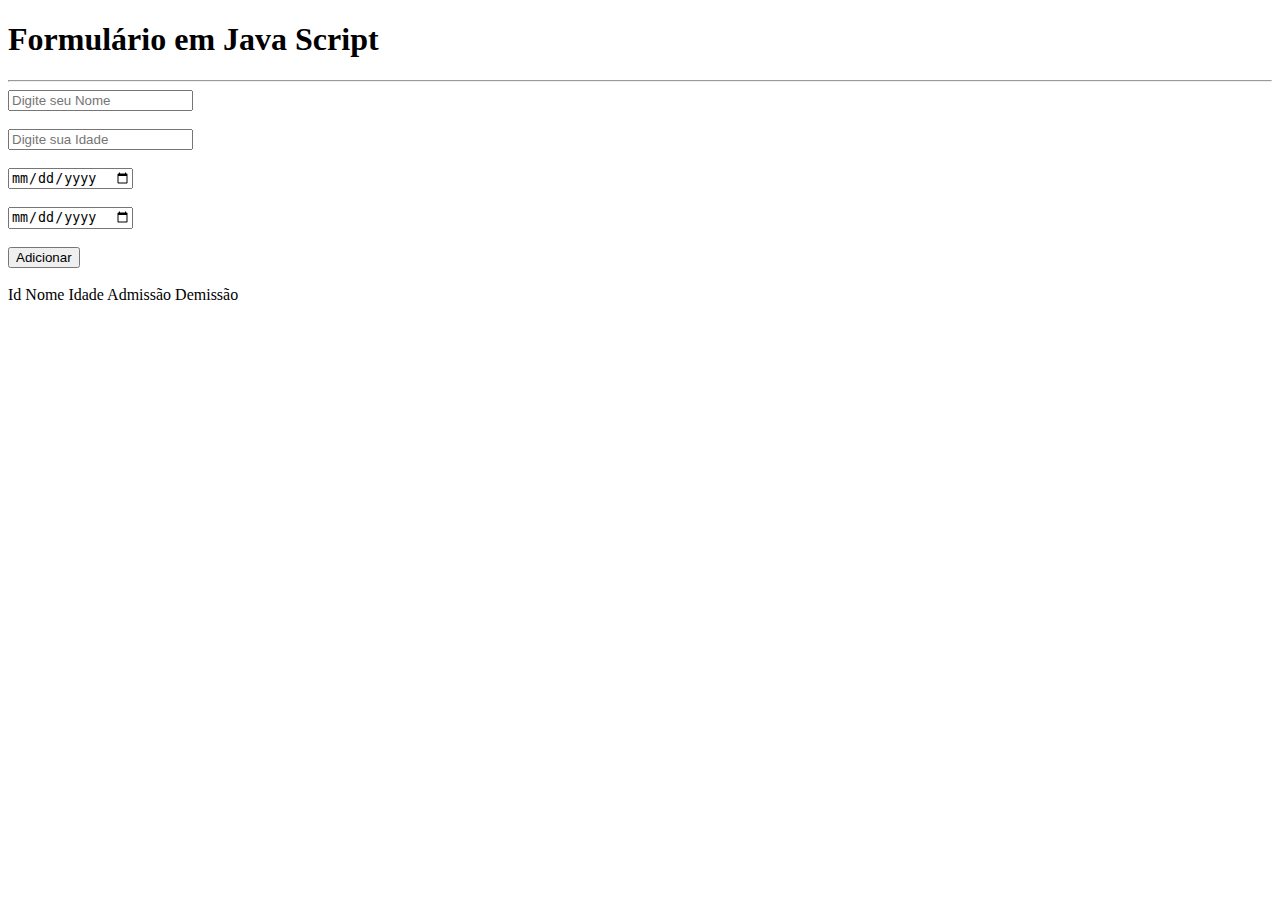
==== aulas/aula04/index.html @ 00d940ad "Aula04" ====
<!DOCTYPE html>
<html lang="en">
<head>
    <meta charset="UTF-8">
    <meta name="viewport" content="width=device-width, initial-scale=1.0">
    <link rel="stylesheet" href="./style.css">
    <title>Aula 04 - Formulário em JS</title>
</head>
<body>
    <h1>Formulário em Java Script</h1>
    <hr>
    <form id="LinhaForm"></form>
    <input type="text" name="nome" placeholder="Digite seu Nome" required>
    <br><br>
    <input type="number" name="idade" id="idade" placeholder="Digite sua Idade" required>
    <br><br>
    <input type="date" name="admissao" id="admissao" required>
    <br><br>
    <input type="date" name="admissao" id="admissao">
    <br><br>
    <button type="button" onclick="adicionarlinha()">Adicionar</button>
    </form> 
    <br><br>
    <table id="tabelaDados"></table>
    <thead>
        <tr>
            <th>Id</th>
            <th>Nome</th>
            <th>Idade</th>
            <th>Admissão</th>
            <th>Demissão</th>
        </tr>
    </thead>
</body>
    <script src="./formulario.js"></script>
</html>
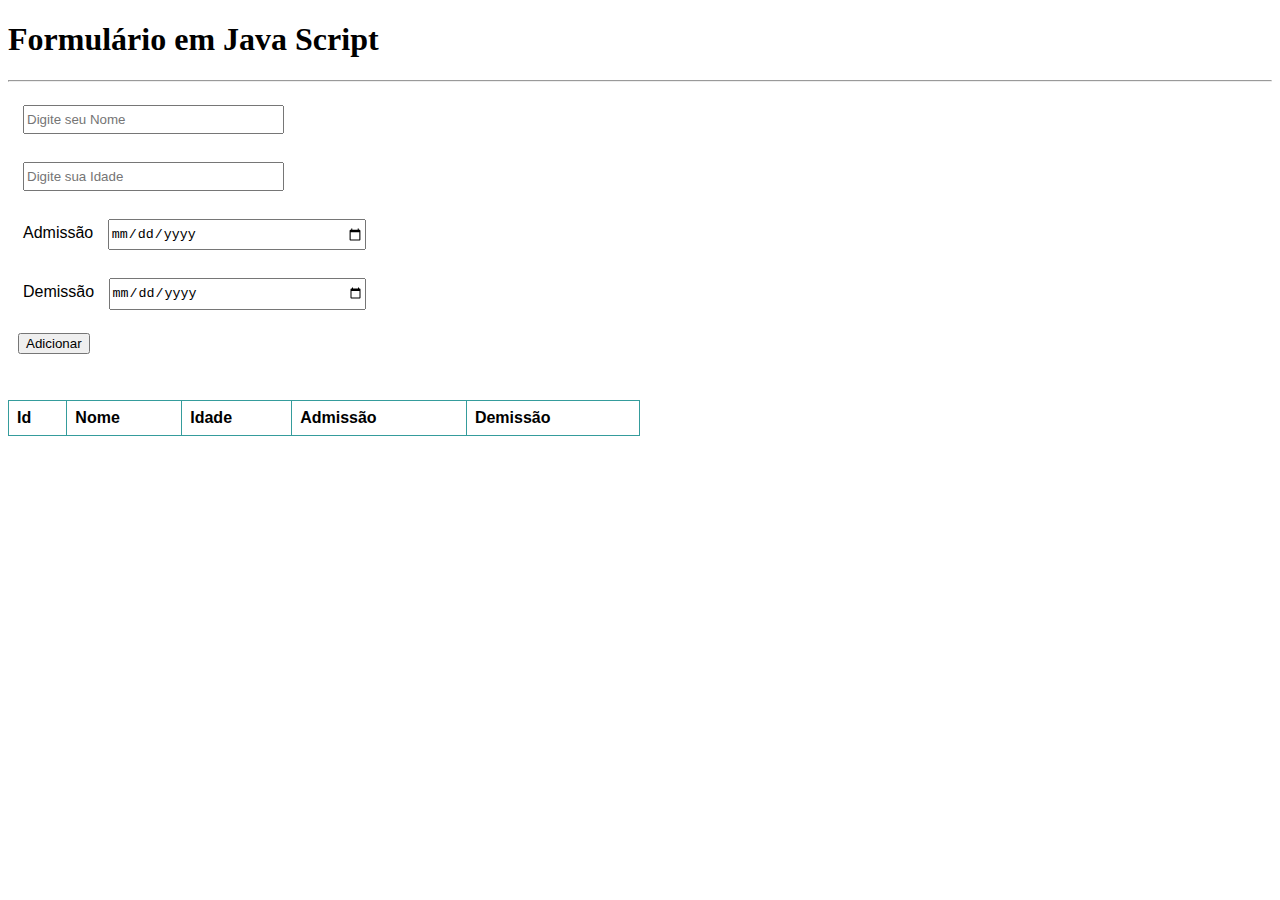
==== commit f0e5f1c2: "correção e console js" ====
--- a/aulas/aula04/index.html
+++ b/aulas/aula04/index.html
@@ -9,28 +9,33 @@
 <body>
     <h1>Formulário em Java Script</h1>
     <hr>
-    <form id="LinhaForm"></form>
-    <input type="text" name="nome" placeholder="Digite seu Nome" required>
-    <br><br>
-    <input type="number" name="idade" id="idade" placeholder="Digite sua Idade" required>
-    <br><br>
-    <input type="date" name="admissao" id="admissao" required>
-    <br><br>
-    <input type="date" name="admissao" id="admissao">
-    <br><br>
-    <button type="button" onclick="adicionarlinha()">Adicionar</button>
+    <form id="LinhaForm">
+        <input type="text" name="nome" id="nome" placeholder="Digite seu Nome" required>
+        <br><br>
+        <input type="number" name="idade" id="idade" placeholder="Digite sua Idade" required>
+        <br><br>
+        <label for="admissao">Admissão</label>
+        <input type="date" name="admissao" id="admissao" required>
+        <br><br>
+        <label for="demissao">Demissão</label>
+        <input type="date" name="demissao" id="demissao">
+        <br><br>
+        <button type="button" onclick="adicionarlinha()">Adicionar</button>
     </form> 
-    <br><br>
-    <table id="tabelaDados"></table>
-    <thead>
-        <tr>
-            <th>Id</th>
-            <th>Nome</th>
-            <th>Idade</th>
-            <th>Admissão</th>
-            <th>Demissão</th>
-        </tr>
-    </thead>
+        <br><br>
+        <table id="tabelaDados">
+            <thead>
+               <tr>
+                   <th>Id</th>
+                   <th>Nome</th>
+                   <th>Idade</th>
+                   <th>Admissão</th>
+                   <th>Demissão</th>
+               </tr>
+            </thead>
+            <tbody>
+            </tbody>
+        </table>
+        <script src="./formulario.js"></script>
 </body>
-    <script src="./formulario.js"></script>
 </html> --- a/aulas/aula04/style.css
+++ b/aulas/aula04/style.css
@@ -0,0 +1,31 @@
+form{
+    font-family: Arial, Helvetica, sans-serif;
+    border-collapse: collapse;
+    width: 100%;
+    padding: 10px;
+}
+
+input,label{
+    padding-bottom: 5px;
+    padding-top: 5px;
+    margin: 5px;
+}
+
+input{
+    width: 20%;
+}
+
+table{
+    font-family: Arial, Helvetica, sans-serif;
+    border-collapse: collapse;
+    width: 50%;
+}
+td,th{
+    border: 1px solid rgb(53, 156, 156);
+    text-align: left;
+    padding: 8px;
+}
+
+tr:nth-child(even){
+    background-color: darkslategray;
+}